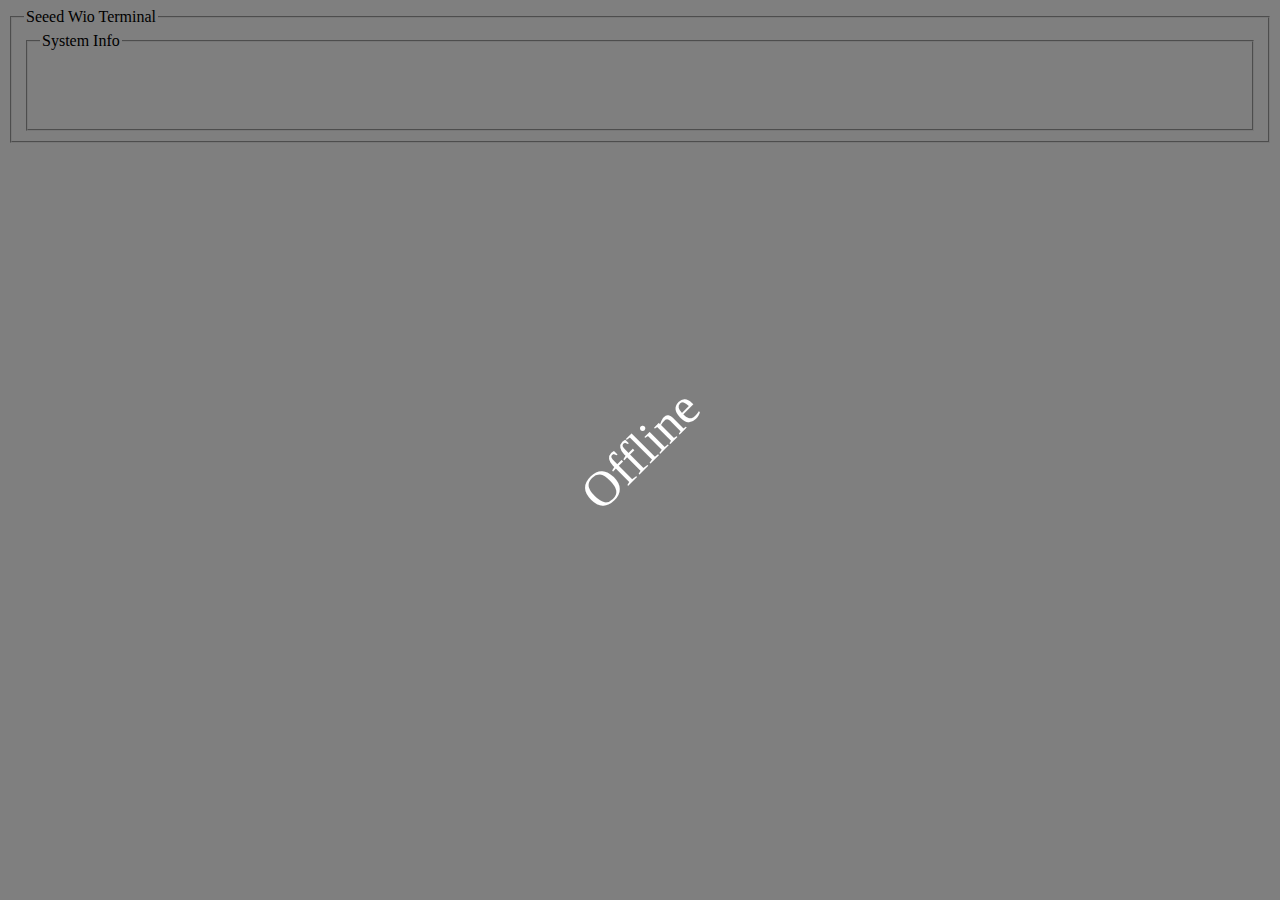
==== wio/index.html @ becb999f "first checkin" ====
<html lang="en">

	<head>
		<meta name="viewport"
		      content="width=device-width, initial-scale=1">

		<title>Seeed Wio Terminal</title>

		<link rel="stylesheet" type="text/css" href="css/demo.css">

	</head>

	<body>
		
		<div id="overlay">
			<div id="offline">Offline</div>
		</div>

		<fieldset>
			<legend>Seeed Wio Terminal</legend>
			<fieldset>
				<legend>System Info</legend>
				<textarea id="system" readonly rows="4"></textarea>
			</fieldset>
		</fieldset>

		<script src="js/demo.js"></script>
		<script>run("{{.WebSocket}}")</script>

	</body>

</html>
---- wio/css/demo.css ----
#overlay {
	position: fixed;
	display: none;
	width: 100%;
	height: 100%;
	top: 0;
	left: 0;
	right: 0;
	bottom: 0;
	background-color: rgba(0,0,0,0.5);
	z-index: 2000;
	cursor: wait;
}

#offline {
	position: absolute;
	top: 50%;
	left: 50%;
	font-size: 50px;
	color: white;
	transform: translate(-50%,-50%) rotate(-45deg);
}

textarea {
	resize: none;
	border: none;
	width: 100%;
}
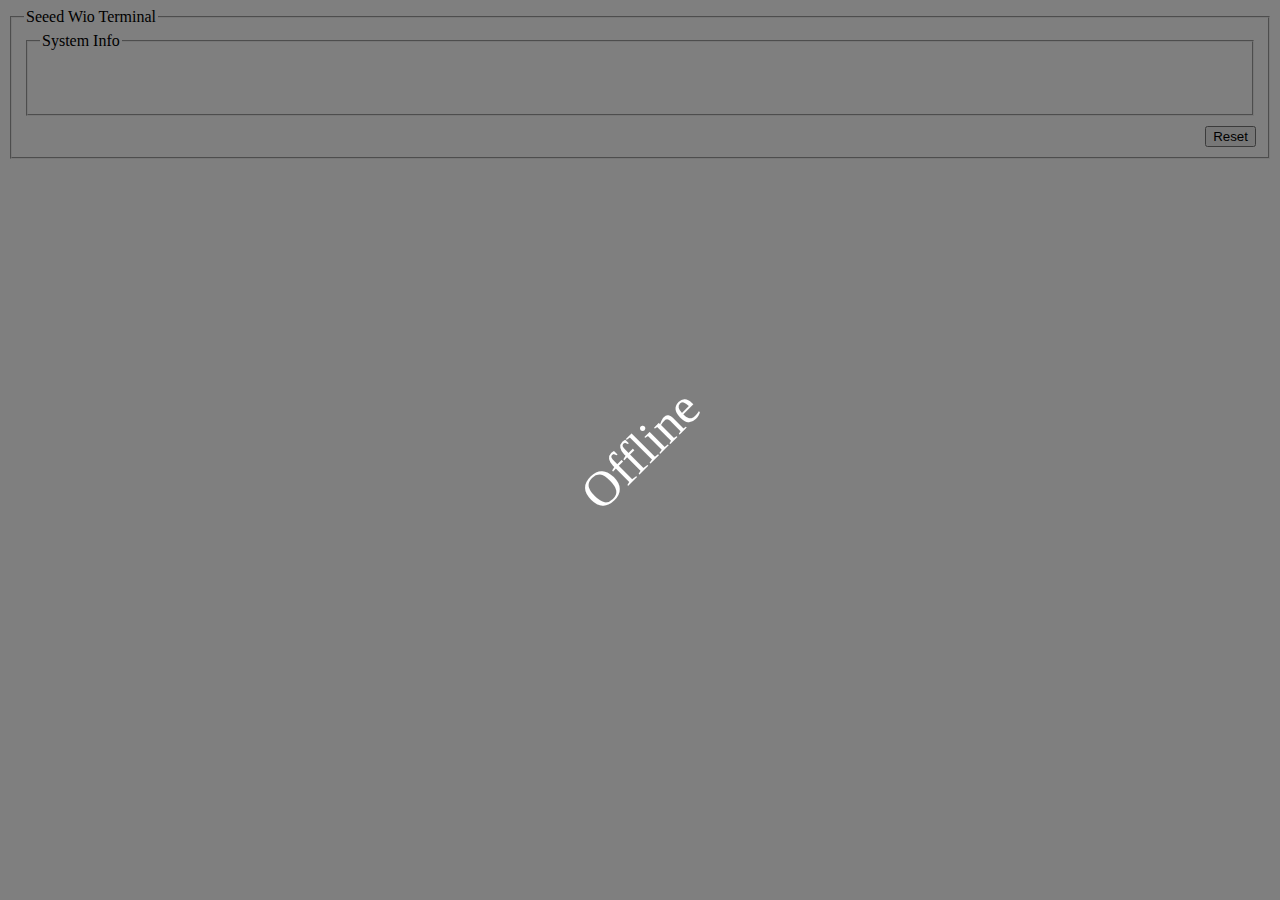
==== commit 3576a3a5: "flesh out wioterminal" ====
--- a/wio/index.html
+++ b/wio/index.html
@@ -20,8 +20,11 @@
 			<legend>Seeed Wio Terminal</legend>
 			<fieldset>
 				<legend>System Info</legend>
-				<textarea id="system" readonly rows="4"></textarea>
+				<textarea id="system" readonly rows="3"></textarea>
 			</fieldset>
+			<div class="buttons">
+				<button onclick="reset()">Reset</button>
+			</div>
 		</fieldset>
 
 		<script src="js/demo.js"></script>
--- a/wio/css/demo.css
+++ b/wio/css/demo.css
@@ -26,3 +26,14 @@
 	border: none;
 	width: 100%;
 }
+
+button {
+	margin-top: 10px;
+}
+
+.buttons {
+	display: flex;
+	flex-direction: row;
+	flex-wrap: nowrap;
+	justify-content: flex-end;
+}
